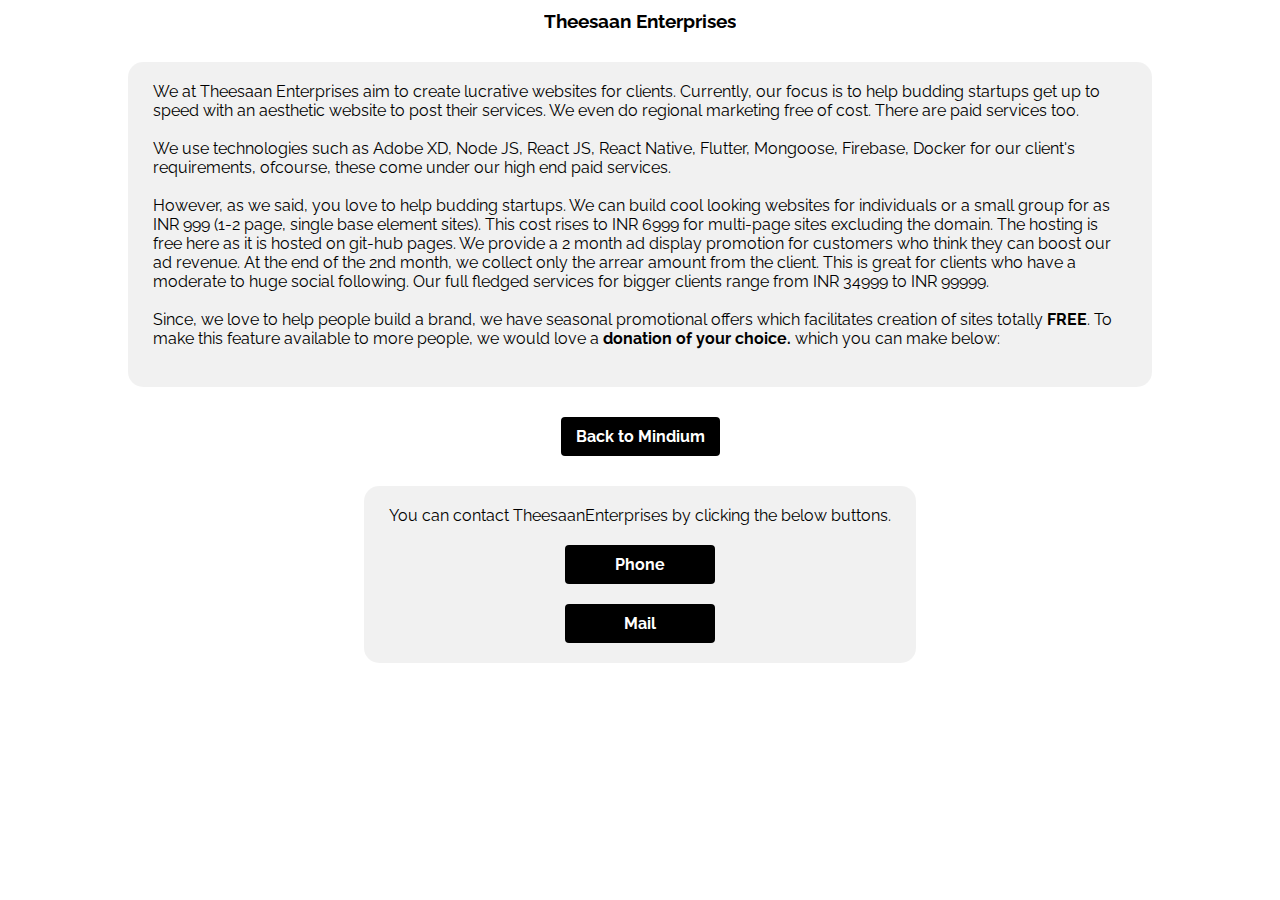
==== pages/creator.html @ 50258059 "added creator" ====
<!DOCTYPE html>
<html lang="en">
<head>
    <meta charset="UTF-8">
    <meta http-equiv="X-UA-Compatible" content="IE=edge">
    <meta name="viewport" content="width=device-width, initial-scale=1.0">
    <title>Theesaan Enterprises</title>
    <link rel="stylesheet" href="../css/creator.css">
    <link rel="icon" href="../images/icons/te.png" type="image/x-icon">
</head>
<body>
    <div class="container">
        <h3>Theesaan Enterprises</h3>
        <p>We at Theesaan Enterprises aim to create lucrative websites for clients. Currently, our focus is to help budding startups get up to speed with an aesthetic website to post their services. We even do regional marketing free of cost. There are paid services too. <br><br>We use technologies such as Adobe XD, Node JS, React JS, React Native, Flutter, Mongoose, Firebase, Docker for our client's requirements, ofcourse, these come under our high end paid services. <br><br>However, as we said, you love to help budding startups. We can build cool looking websites for individuals or a small group for as INR 999 (1-2 page, single base element sites). This cost rises to INR 6999 for multi-page sites excluding the domain. The hosting is free here as it is hosted on git-hub pages. We provide a 2 month ad display promotion for customers who think they can boost our ad revenue. At the end of the 2nd month, we collect only the arrear amount from the client. This is great for clients who have a moderate to huge social following. Our full fledged services for bigger clients range from INR 34999 to INR 99999. <br><br>Since, we love to help people build a brand, we have seasonal promotional offers which facilitates creation of sites totally <b>FREE</b>. To make this feature available to more people, we would love a <b>donation of your choice.</b> which you can make below:
        <br><br></p>
        <form><script src="https://checkout.razorpay.com/v1/payment-button.js" data-payment_button_id="pl_Ge8hLSJ7BOAgje" async> </script> </form>
        <span class="backtomin">Back to Mindium</span>
        <p class="cu">You can contact TheesaanEnterprises by clicking the below buttons.
            <span><a href="tel:8638779180">Phone</a></span>
            <span><a href="theesaan@gmail.com">Mail</a></span></p>        
    </div>    
    <script src="../js/creator.js"></script>
</body>
</html>
---- css/creator.css ----
@import url('https://fonts.googleapis.com/css2?family=Raleway:wght@300;400;500;600;700;800;900&display=swap');

*{
    margin: 0;
    padding: 0;
    box-sizing: border-box;
    overflow-x: hidden;
    font-family: 'Raleway', sans-serif;
}
a{
    text-decoration: none;
    color: inherit;
}
.container{
    display: flex;
    flex-direction: column;
    justify-content: center;
    align-items: center;
}
.container h3{
    margin: 10px 0;
}
.container p{
    margin-top: 20px;
    max-width: 80vw;
    background-color: rgba(0, 0, 0, 0.055);
    padding: 20px 25px;
    border-radius: 15px;
}
.cu{
    display: flex;
    flex-direction: column;
    align-items: center;
    margin-bottom: 20px;
}
form{
    margin-top: 20px;
}
.cu span{
    background-color: black;
    color: white;
    padding: 10px 25px;
    border-radius: 4px;
    font-weight: 700;
    min-width: 150px;
    text-align: center;
    margin-top: 20px;
}
.backtomin{
    background-color: black;
    color: white;
    padding: 10px 15px;
    border-radius: 4px;
    font-weight: 700;
    /* min-width: 150px; */
    text-align: center;
    margin: 10px 0;
    cursor: pointer;
}
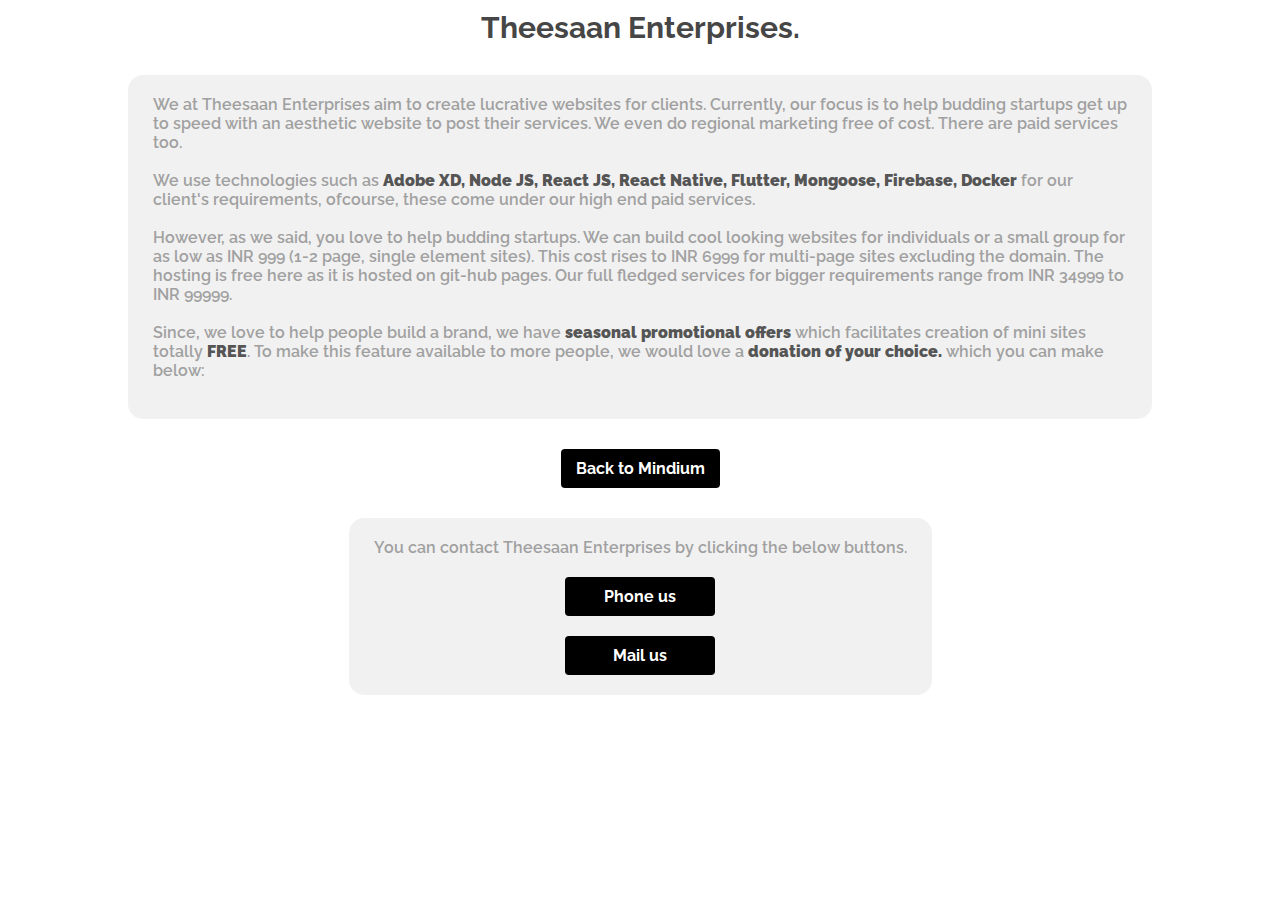
==== commit 56379e38: "creator updates" ====
--- a/pages/creator.html
+++ b/pages/creator.html
@@ -10,14 +10,14 @@
 </head>
 <body>
     <div class="container">
-        <h3>Theesaan Enterprises</h3>
-        <p>We at Theesaan Enterprises aim to create lucrative websites for clients. Currently, our focus is to help budding startups get up to speed with an aesthetic website to post their services. We even do regional marketing free of cost. There are paid services too. <br><br>We use technologies such as Adobe XD, Node JS, React JS, React Native, Flutter, Mongoose, Firebase, Docker for our client's requirements, ofcourse, these come under our high end paid services. <br><br>However, as we said, you love to help budding startups. We can build cool looking websites for individuals or a small group for as INR 999 (1-2 page, single base element sites). This cost rises to INR 6999 for multi-page sites excluding the domain. The hosting is free here as it is hosted on git-hub pages. We provide a 2 month ad display promotion for customers who think they can boost our ad revenue. At the end of the 2nd month, we collect only the arrear amount from the client. This is great for clients who have a moderate to huge social following. Our full fledged services for bigger clients range from INR 34999 to INR 99999. <br><br>Since, we love to help people build a brand, we have seasonal promotional offers which facilitates creation of sites totally <b>FREE</b>. To make this feature available to more people, we would love a <b>donation of your choice.</b> which you can make below:
+        <h3>Theesaan Enterprises.</h3>
+        <p>We at Theesaan Enterprises aim to create lucrative websites for clients. Currently, our focus is to help budding startups get up to speed with an aesthetic website to post their services. We even do regional marketing free of cost. There are paid services too. <br><br>We use technologies such as <b>Adobe XD, Node JS, React JS, React Native, Flutter, Mongoose, Firebase, Docker</b> for our client's requirements, ofcourse, these come under our high end paid services. <br><br>However, as we said, you love to help budding startups. We can build cool looking websites for individuals or a small group for as low as INR 999 (1-2 page, single element sites). This cost rises to INR 6999 for multi-page sites excluding the domain. The hosting is free here as it is hosted on git-hub pages. Our full fledged services for bigger requirements range from INR 34999 to INR 99999. <br><br>Since, we love to help people build a brand, we have <b>seasonal promotional offers</b> which facilitates creation of mini sites totally <b>FREE</b>. To make this feature available to more people, we would love a <b>donation of your choice.</b> which you can make below:
         <br><br></p>
         <form><script src="https://checkout.razorpay.com/v1/payment-button.js" data-payment_button_id="pl_Ge8hLSJ7BOAgje" async> </script> </form>
         <span class="backtomin">Back to Mindium</span>
-        <p class="cu">You can contact TheesaanEnterprises by clicking the below buttons.
-            <span><a href="tel:8638779180">Phone</a></span>
-            <span><a href="theesaan@gmail.com">Mail</a></span></p>        
+        <p class="cu">You can contact Theesaan Enterprises by clicking the below buttons.
+            <span><a href="tel:8638779180">Phone us</a></span>
+            <span><a href="theesaan@gmail.com">Mail us</a></span></p>        
     </div>    
     <script src="../js/creator.js"></script>
 </body>
--- a/css/creator.css
+++ b/css/creator.css
@@ -19,13 +19,20 @@
 }
 .container h3{
     margin: 10px 0;
+    font-size: 30px;
+    color: rgb(70, 70, 70);
 }
 .container p{
+    color: rgb(160, 160, 160);
+    font-weight: 600;
     margin-top: 20px;
     max-width: 80vw;
     background-color: rgba(0, 0, 0, 0.055);
     padding: 20px 25px;
     border-radius: 15px;
+}
+.container p b{
+    color: rgb(85, 85, 85);
 }
 .cu{
     display: flex;
